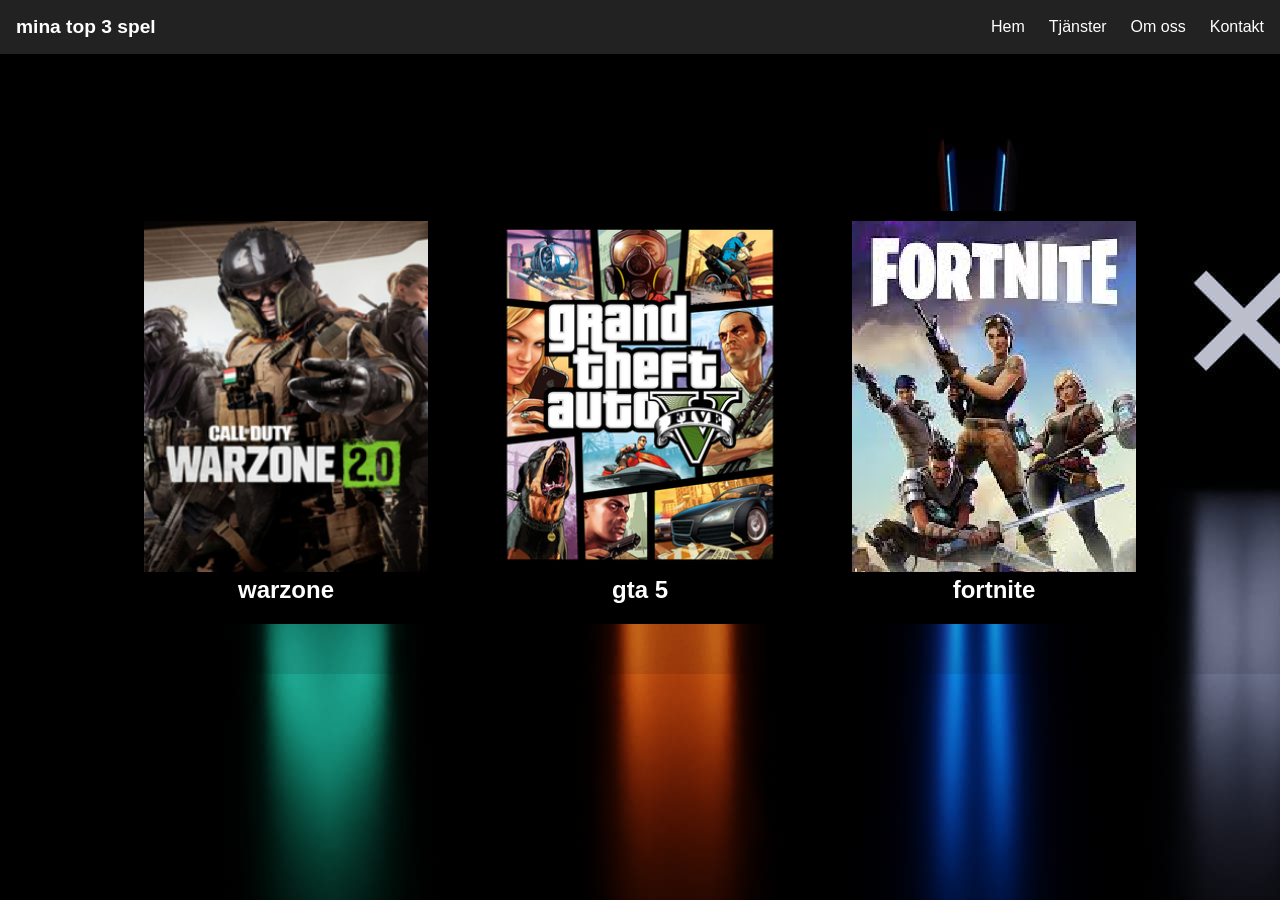
==== index.html @ 147479bd "min första commit" ====
<!DOCTYPE html>
<html lang="en">
<head>
    <meta charset="UTF-8">
    <meta name="viewport" content="width=device-width, initial-scale=1.0">
    <title>Document</title><link rel="stylesheet" href="style.css">
</head>
<body>

    <nav class="navbar">
        <div class="logo">mina top 3 spel</div>
      
        <button class="menu-toggle" aria-expanded="false" aria-label="Öppna meny">
          ☰
        </button>
      
        <ul class="menu">
          <li><a href="#">Hem</a></li>
          <li><a href="#">Tjänster</a></li>
          <li><a href="#">Om oss</a></li>
          <li><a href="#">Kontakt</a></li>
        </ul>
      </nav>

    <h1>Mina top 5 favorit spel</h1>

   <div class="main">
    
    <div class="warzone"> 
        <a href="html/warzone.html"><img src="images/warzonegood.png" alt="warzone"></a>
        <h2>warzone</h2>
    </div>
   
        <div class="gta5"> 
        <a href="html/gta5.html"><img src="images/gta555.png" alt="gta 5"></a>
        <h2>gta 5</h2>
    </div>
    
        <div class="fortnite"> 
        <a href="html/fortnite.html"><img src="images/Nytt projekt.png" alt="fortnite"></a>
        <h2>fortnite</h2> 
    </div>
  
</div>
---- style.css ----
* {
    margin: 0;
    padding: 0;
    box-sizing: border-box;
  }
  
  body {
    font-family: Arial, sans-serif;
    background-color: darkgrey;
    background: url(images/ps5.jpg)
  }
  
  .navbar {
    display: flex;
    justify-content: space-between;
    align-items: center;
    background: #222;
    padding: 1rem;
    color: white;
    position: relative;
  }

 



.main{
  background-color:rgba(0,0,0,.100);
  display: flex;
  justify-content: center;
  gap: 30px;
  padding: 50px;
  flex-wrap: wrap;
  margin-top: 70px;
  text-align: center;
  color:white;
  
  
}

.warzone{
  border-radius: 10px;
  width: 300px;
  padding: 20px;
  padding-top: 10px;
  background: black;
  width: fit-content;
}
.gta5{
  border-radius: 10px;
  width: 300px;
  padding: 20px;
  padding-top: 10px;
  background: black;
  width: fit-content;
}
.fortnite{
  border-radius: 10px;
  width: 300px;
  padding: 20px;
  padding-top: 10px;
  background: black;
  width: fit-content;
}


  .logo {
    font-weight: bold;
    font-size: 1.2rem;
  }
  
  .menu {
    list-style: none;
    display: flex;
    gap: 1.5rem;
  }
  
  .menu a {
    color: white;
    text-decoration: none;
  }
  
  .menu a:hover {
    text-decoration: underline;
  }
  
  .menu-toggle {
    display: none;
    font-size: 1.8rem;
    background: none;
    border: none;
    color: white;
    cursor: pointer;
  }
  
  /* ===== Mobil ===== */
  @media (max-width: 768px) {
  
    .menu-toggle {
      display: block;
    }
  
    .menu {
      position: absolute;
      top: 100%;
      left: 0;
      right: 0;
      background: #333;
      flex-direction: column;
      overflow: hidden;
  
      max-height: 0;
      transition: max-height 0.3s ease;
    }
  
    .menu li {
      text-align: center;
      padding: 1rem 0;
    }
  
    .menu.active {
      max-height: 300px; /* justera efter behov */
    }
  }

  main{
    padding: 1rem;
    color: white;
    min-height: 100vh;
    background: url(bg.webp);
    background-size: cover;
}
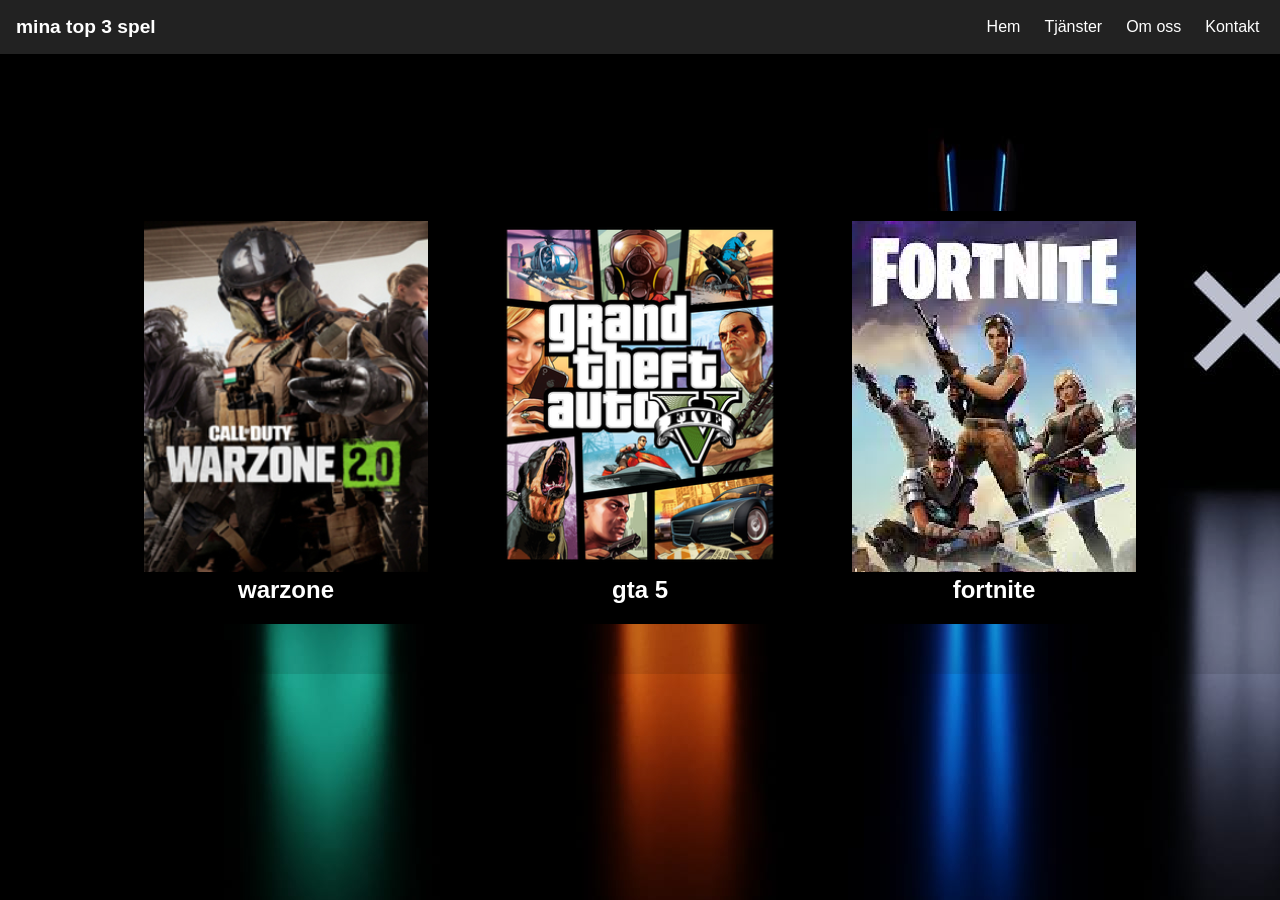
==== commit dfc71dfa: "tst" ====
--- a/index.html
+++ b/index.html
@@ -18,7 +18,7 @@
           <li><a href="#">Hem</a></li>
           <li><a href="#">Tjänster</a></li>
           <li><a href="#">Om oss</a></li>
-          <li><a href="#">Kontakt</a></li>
+          <li><a href="#">Kontakt&nbsp;</a></li>
         </ul>
       </nav>
 
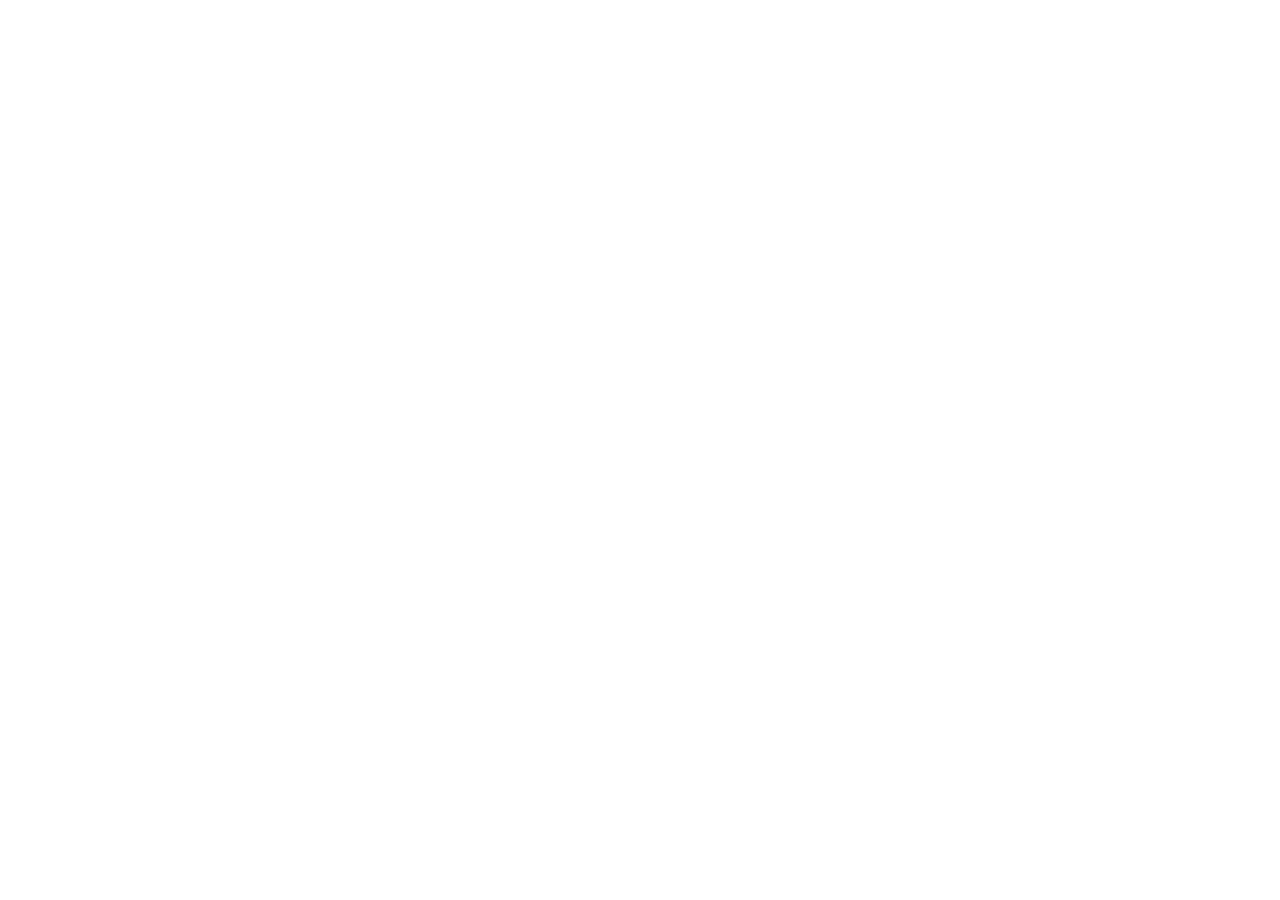
==== commit 4715f3de: "Added main page" ====
--- a/index.html
+++ b/index.html
@@ -3,42 +3,9 @@
 <head>
     <meta charset="UTF-8">
     <meta name="viewport" content="width=device-width, initial-scale=1.0">
-    <title>Document</title><link rel="stylesheet" href="style.css">
+    <title>Main page</title>
 </head>
 <body>
-
-    <nav class="navbar">
-        <div class="logo">mina top 3 spel</div>
-      
-        <button class="menu-toggle" aria-expanded="false" aria-label="Öppna meny">
-          ☰
-        </button>
-      
-        <ul class="menu">
-          <li><a href="#">Hem</a></li>
-          <li><a href="#">Tjänster</a></li>
-          <li><a href="#">Om oss</a></li>
-          <li><a href="#">Kontakt&nbsp;</a></li>
-        </ul>
-      </nav>
-
-    <h1>Mina top 5 favorit spel</h1>
-
-   <div class="main">
-    
-    <div class="warzone"> 
-        <a href="html/warzone.html"><img src="images/warzonegood.png" alt="warzone"></a>
-        <h2>warzone</h2>
-    </div>
-   
-        <div class="gta5"> 
-        <a href="html/gta5.html"><img src="images/gta555.png" alt="gta 5"></a>
-        <h2>gta 5</h2>
-    </div>
-    
-        <div class="fortnite"> 
-        <a href="html/fortnite.html"><img src="images/Nytt projekt.png" alt="fortnite"></a>
-        <h2>fortnite</h2> 
-    </div>
-  
-</div>+    <a href="Slutprojekt/index.html"></a>
+</body>
+</html>
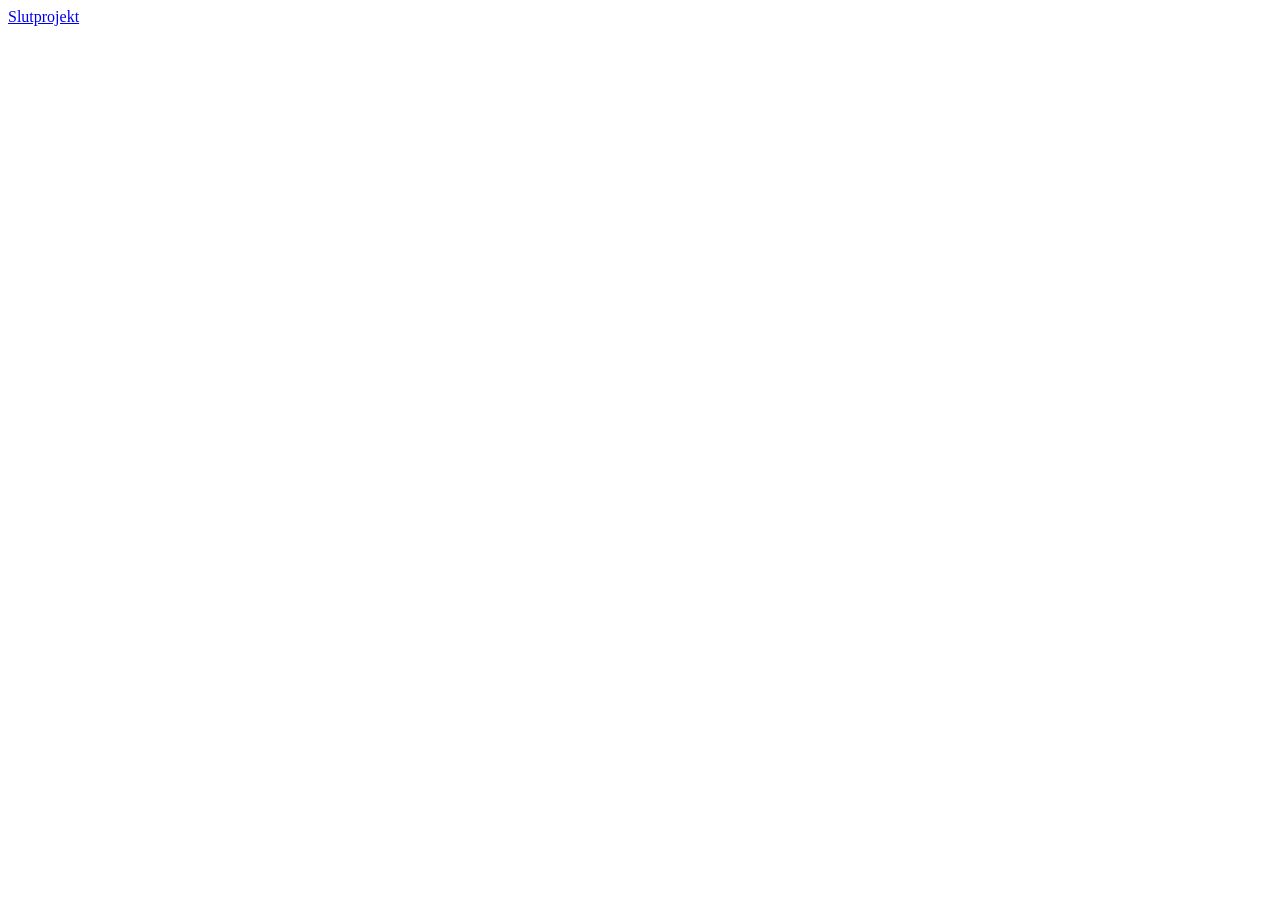
==== commit c086ee5e: "Bug fix" ====
--- a/index.html
+++ b/index.html
@@ -6,6 +6,6 @@
     <title>Main page</title>
 </head>
 <body>
-    <a href="Slutprojekt/index.html"></a>
+    <a href="Slutprojekt/index.html">Slutprojekt</a>
 </body>
 </html>
